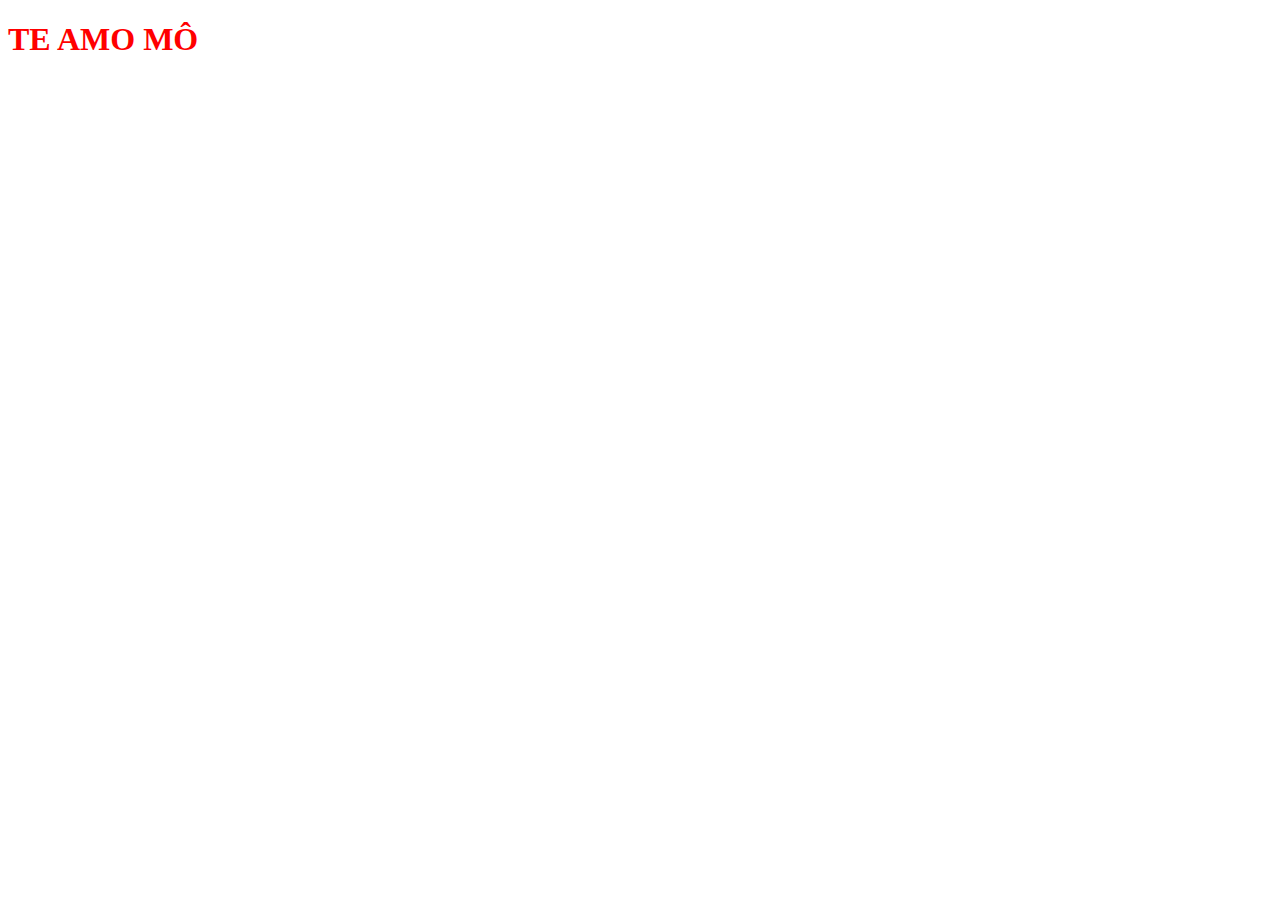
==== teste/index.html @ 6b5c98db "testesubpage" ====
<!DOCTYPE html>
<html lang="en">
<head>
  <meta charset="UTF-8">
  <meta name="viewport" content="width=device-width, initial-scale=1.0">
  <title>TESTE</title>
  <link rel="stylesheet" href="css/styles.css">
</head>
<body>
    <h1>TE AMO MÔ</h1>
</body>
</html>
---- teste/css/styles.css ----
h1{
  color: red;
}
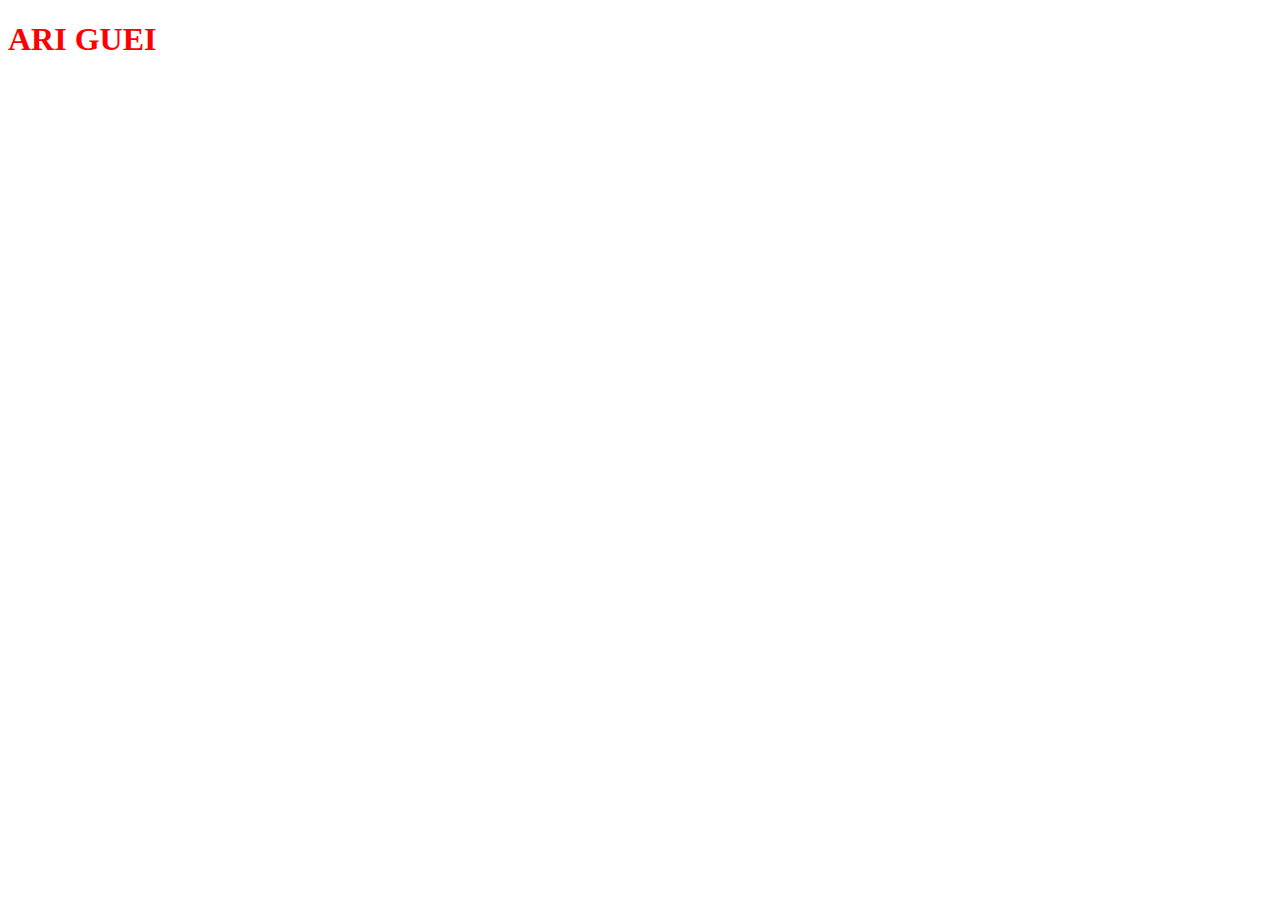
==== commit 8ced6896: "Update index.html" ====
--- a/teste/index.html
+++ b/teste/index.html
@@ -7,6 +7,6 @@
   <link rel="stylesheet" href="css/styles.css">
 </head>
 <body>
-    <h1>TE AMO MÔ</h1>
+    <h1>ARI GUEI</h1>
 </body>
 </html>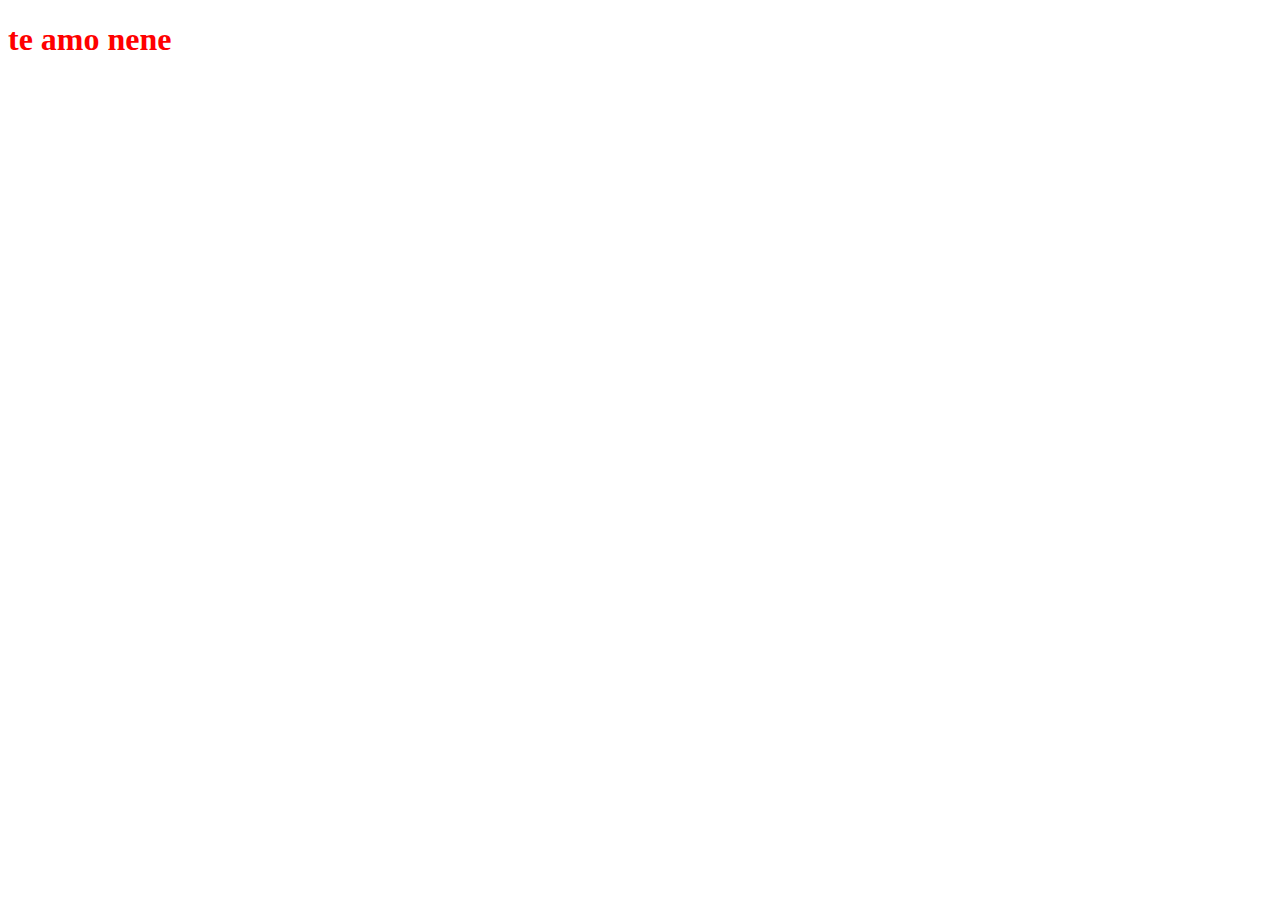
==== commit 63f2649c: "update" ====
--- a/teste/index.html
+++ b/teste/index.html
@@ -7,6 +7,6 @@
   <link rel="stylesheet" href="css/styles.css">
 </head>
 <body>
-    <h1>ARI GUEI</h1>
+    <h1>te amo nene</h1>
 </body>
 </html>